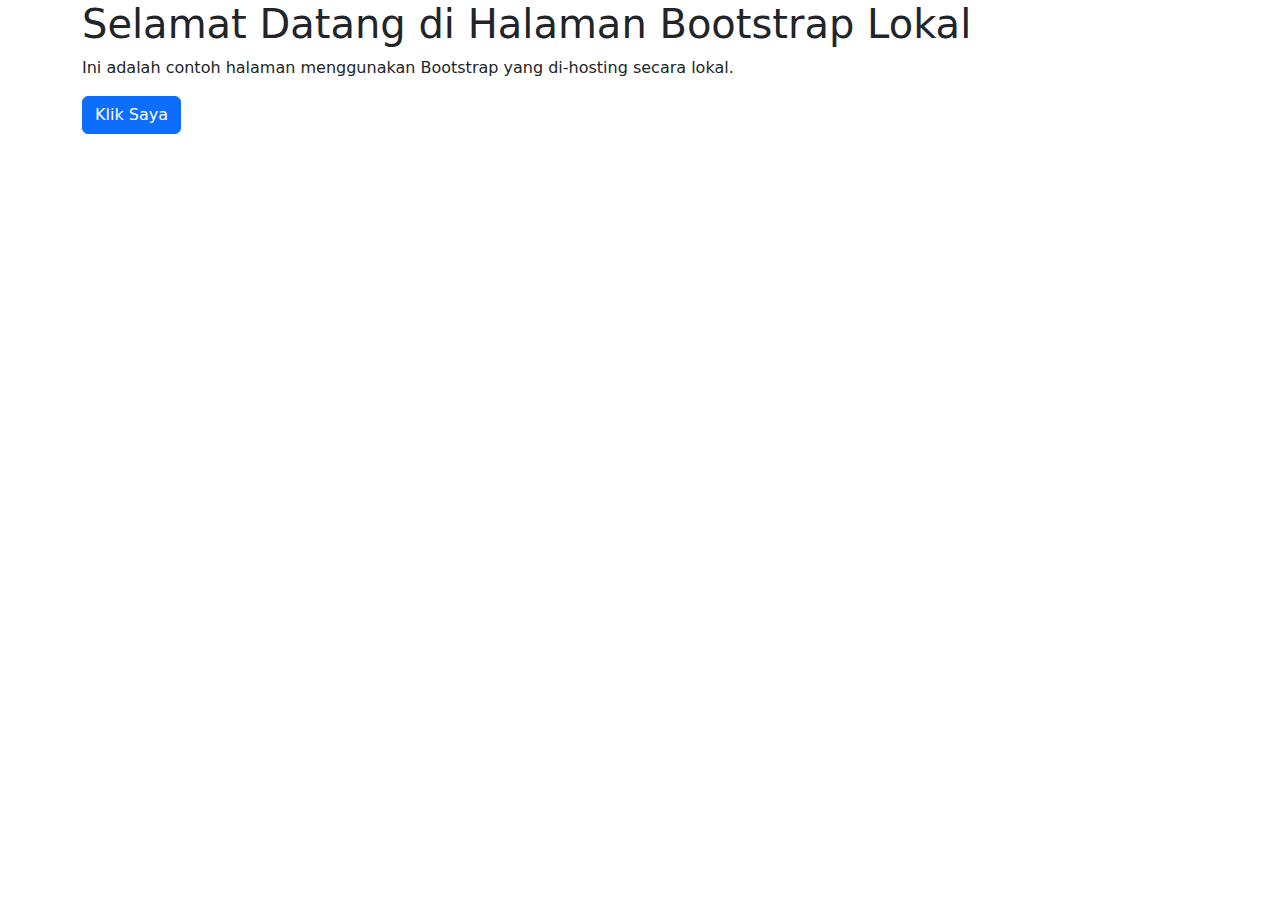
==== tampilan.html @ 7dd2863f "initial commit" ====
<!DOCTYPE html>
<html lang="en">
<head>
    <meta charset="UTF-8">
    <meta name="viewport" content="width=device-width, initial-scale=1.0">
    <title>Halaman Bootstrap Lokal</title>
    <!-- Menyertakan Bootstrap CSS lokal -->
    <link rel="stylesheet" href="assets/css/bootstrap.min.css">
    <!-- Menyertakan file styles.css kustom -->
    <link rel="stylesheet" href="assets/css/styles.css">
</head>
<body>
    <div class="container">
        <h1>Selamat Datang di Halaman Bootstrap Lokal</h1>
        <p>Ini adalah contoh halaman menggunakan Bootstrap yang di-hosting secara lokal.</p>
        <button class="btn btn-primary" id="myButton">Klik Saya</button>
    </div>

    <!-- Menyertakan Bootstrap JS lokal dan dependensi popper.js -->
    <script src="assets/js/bootstrap.min.js"></script>
</body>
</html>
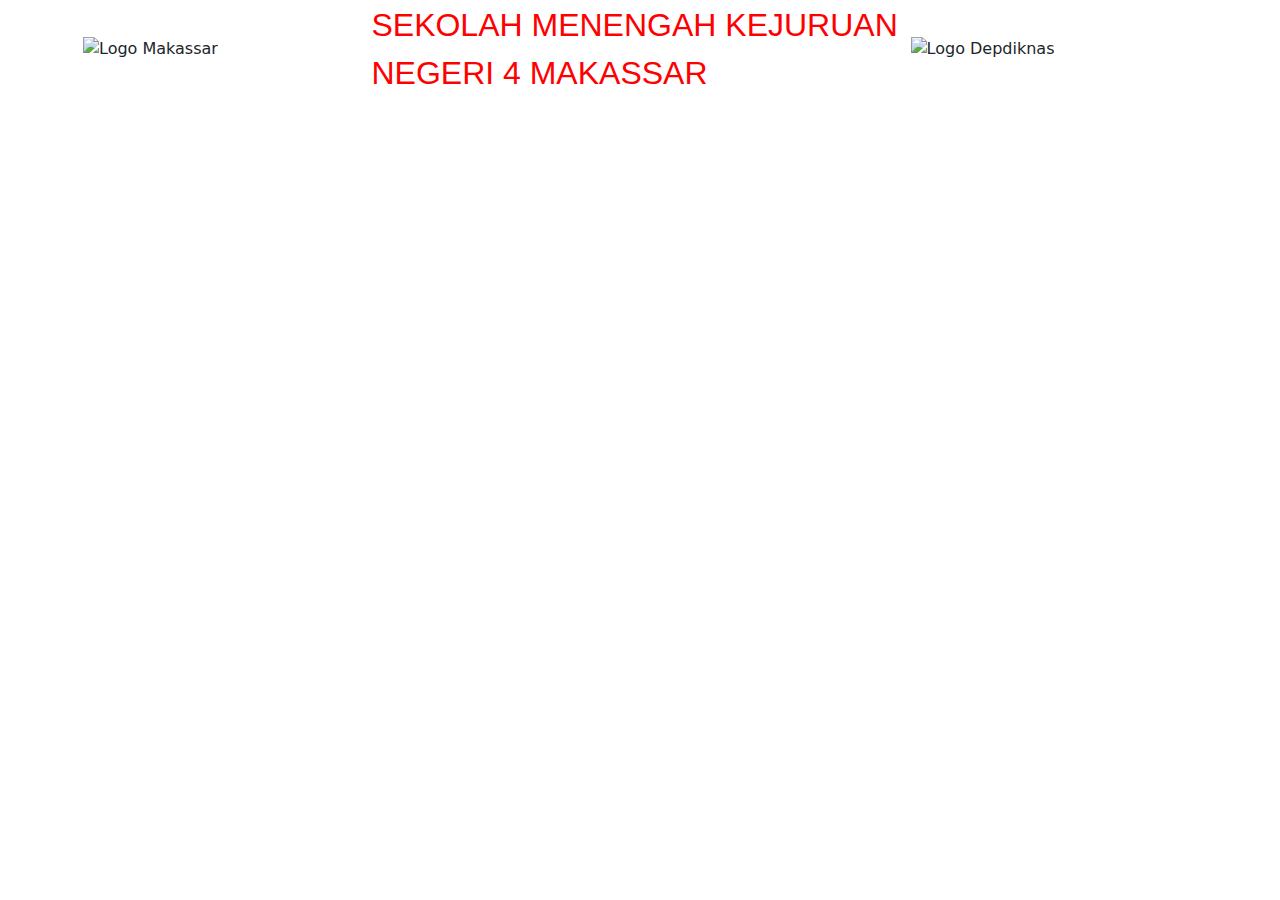
==== commit be515207: "Update" ====
--- a/tampilan.html
+++ b/tampilan.html
@@ -2,7 +2,7 @@
 <html lang="en">
 <head>
     <meta charset="UTF-8">
-    <meta name="viewport" content="width=device-width, initial-scale=1.0">
+    <meta name="viewport" content="width=760 cellpadding=5">
     <title>Halaman Bootstrap Lokal</title>
     <!-- Menyertakan Bootstrap CSS lokal -->
     <link rel="stylesheet" href="assets/css/bootstrap.min.css">
@@ -11,9 +11,13 @@
 </head>
 <body>
     <div class="container">
-        <h1>Selamat Datang di Halaman Bootstrap Lokal</h1>
-        <p>Ini adalah contoh halaman menggunakan Bootstrap yang di-hosting secara lokal.</p>
-        <button class="btn btn-primary" id="myButton">Klik Saya</button>
+        <table>
+            <tr>
+                <td><img src="makassar.gif" alt="Logo Makassar"></td>
+                <td><span class="header-text">SEKOLAH MENENGAH KEJURUAN<br>NEGERI 4 MAKASSAR</span></td>
+                <td><img src="depdiknas.gif" alt="Logo Depdiknas"></td>
+            </tr>
+        </table>
     </div>
 
     <!-- Menyertakan Bootstrap JS lokal dan dependensi popper.js -->
--- a/assets/css/styles.css
+++ b/assets/css/styles.css
@@ -0,0 +1,21 @@
+table {
+    width: 100%;
+    border-collapse: collapse;
+}
+
+td {
+    width: 100px;
+    vertical-align: middle;
+}
+
+td img {
+    width: 100px;
+    height: 100px;
+}
+
+.header-text {
+    text-align: center;
+    color: red;
+    font-family: 'Impact', sans-serif;
+    font-size: 2em; /* Ukuran font sebesar 2em untuk size=+3 */
+}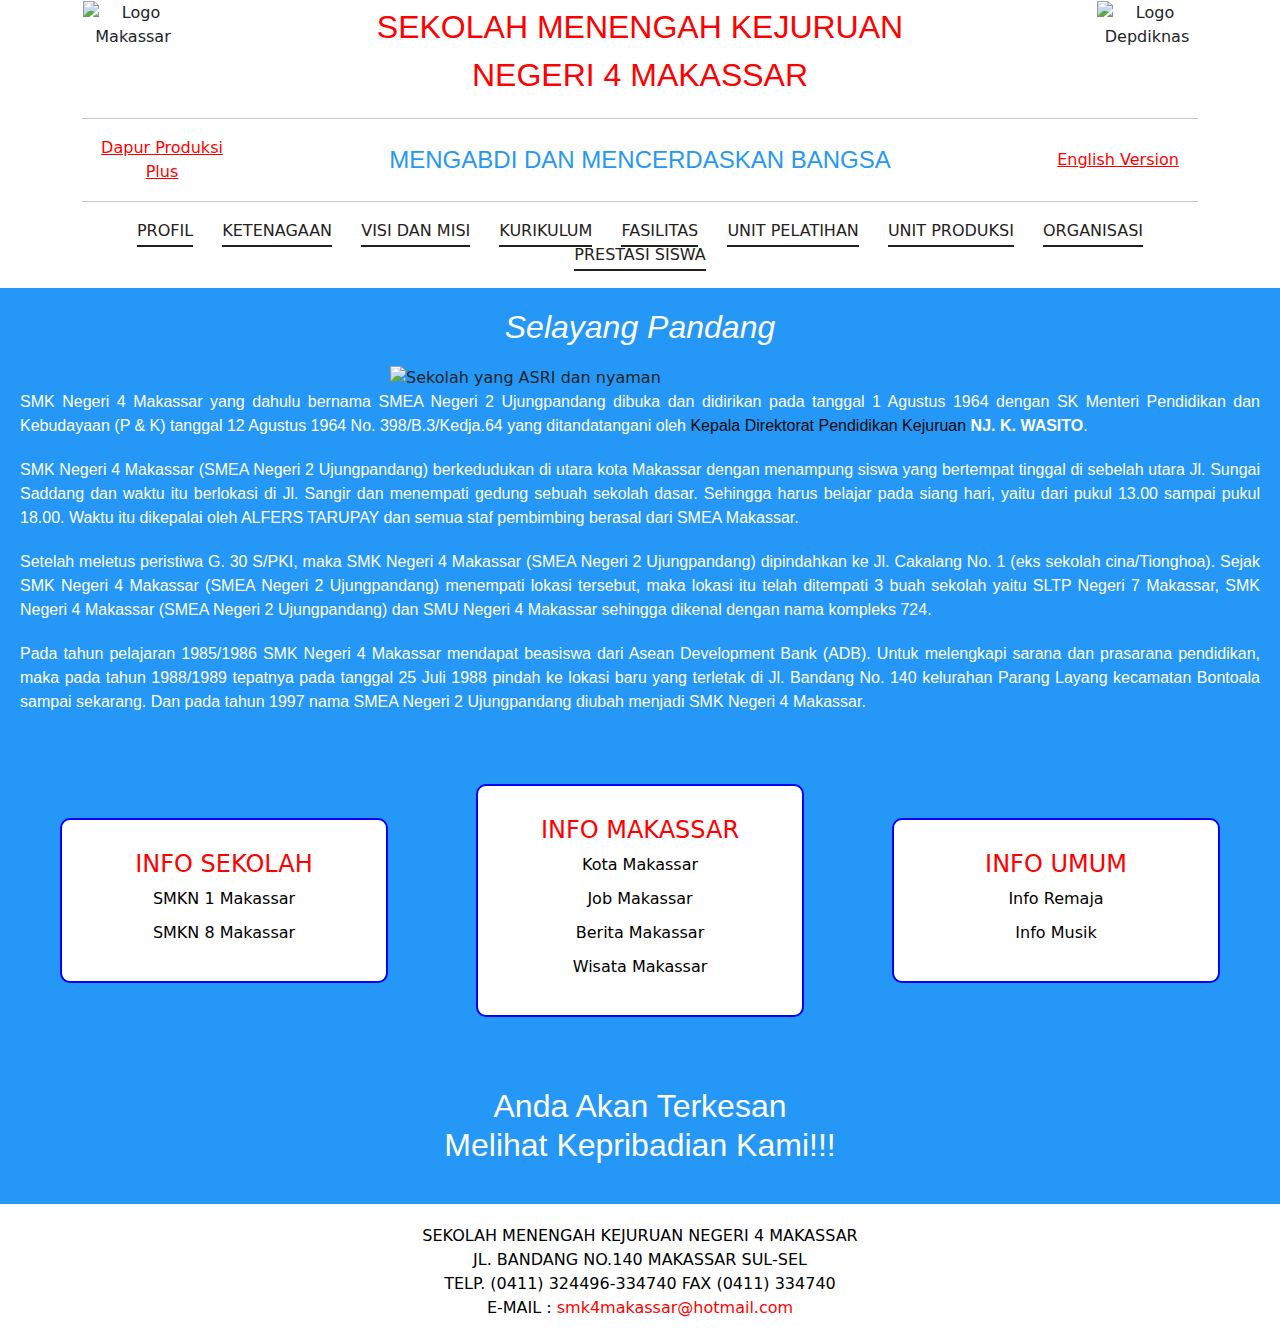
==== commit b8bb652d: "Update" ====
--- a/tampilan.html
+++ b/tampilan.html
@@ -12,15 +12,125 @@
 <body>
     <div class="container">
         <table>
+            <td class="header-container">
+                <img src="https://www.geocities.ws/smk4makassar2001/makassar.gif" alt="Logo Makassar" class="logo">
+                <div class="header-text">
+                    <span>SEKOLAH MENENGAH KEJURUAN</span>
+                    <span>NEGERI 4 MAKASSAR</span>
+                </div>
+                <img src="https://www.geocities.ws/smk4makassar2001/depdiknas.gif" alt="Logo Depdiknas" class="logo">
+            </td>
+        </tr>
+    </table>
+    <table>
+        <tr>
+            <hr></hr>
+            <td width="160">
+                <a href="dapur.html">Dapur Produksi Plus</a>
+            </td>
+            <td class="center">
+                 MENGABDI DAN MENCERDASKAN BANGSA
+            </td>
+            <td width="160">
+                <a href="index-1.html">English Version</a>
+            </td>
+        </tr>
+    </table>
+        <hr></hr>
+    <table width=760>
+        <tr>
+           <td class="menu">
+           <a href=profil.html>PROFIL</a>
+           <a href=ketenagaan.html>KETENAGAAN</a>
+           <a href=visidanmisi.html>VISI DAN MISI</a>
+           <a href=kurikulum.html>KURIKULUM</a>
+           <a href=fasilitas.html>FASILITAS</a>
+           <a href=unitpelatihan.html>UNIT PELATIHAN</a>
+           <a href=unitproduksi.html>UNIT PRODUKSI</a>
+           <a href=organisasi.html>ORGANISASI</a>
+           <a href=prestasi.html>PRESTASI SISWA</a>
+        </td>
+        </tr>
+    </table>
+        
+</div>
+<div class="content">
+    <h1><i>Selayang Pandang</i></h1>
+    <img src="https://www.geocities.ws/smk4makassar2001/gedung.gif" alt="Sekolah yang ASRI dan nyaman">
+    <p>
+        SMK Negeri 4 Makassar yang dahulu bernama SMEA Negeri 2 Ujungpandang dibuka dan didirikan pada tanggal 1 Agustus 1964
+        dengan SK Menteri Pendidikan dan Kebudayaan (P & K) tanggal 12 Agustus 1964 No. 398/B.3/Kedja.64 yang ditandatangani oleh
+        <a href="http://www.dikmenjur.com/">Kepala Direktorat Pendidikan Kejuruan</a><b> NJ. K. WASITO</b>.
+    </p>
+    <p>
+        SMK Negeri 4 Makassar (SMEA Negeri 2 Ujungpandang) berkedudukan di utara kota Makassar dengan menampung siswa yang bertempat tinggal
+        di sebelah utara Jl. Sungai Saddang dan waktu itu berlokasi di Jl. Sangir dan menempati gedung sebuah sekolah dasar. Sehingga harus belajar pada siang hari,
+        yaitu dari pukul 13.00 sampai pukul 18.00. Waktu itu dikepalai oleh ALFERS TARUPAY dan semua staf pembimbing berasal dari SMEA Makassar.
+    </p>
+    <p>
+        Setelah meletus peristiwa G. 30 S/PKI, maka SMK Negeri 4 Makassar (SMEA Negeri 2 Ujungpandang) dipindahkan ke Jl. Cakalang No. 1 (eks sekolah cina/Tionghoa).
+        Sejak SMK Negeri 4 Makassar (SMEA Negeri 2 Ujungpandang) menempati lokasi tersebut, maka lokasi itu telah ditempati 3 buah sekolah yaitu SLTP Negeri 7 Makassar,
+        SMK Negeri 4 Makassar (SMEA Negeri 2 Ujungpandang) dan SMU Negeri 4 Makassar sehingga dikenal dengan nama kompleks 724.
+    </p>
+    <p>
+        Pada tahun pelajaran 1985/1986 SMK Negeri 4 Makassar mendapat beasiswa dari Asean Development Bank (ADB). Untuk melengkapi sarana dan prasarana pendidikan, maka
+        pada tahun 1988/1989 tepatnya pada tanggal 25 Juli 1988 pindah ke lokasi baru yang terletak di Jl. Bandang No. 140 kelurahan Parang Layang kecamatan Bontoala sampai sekarang.
+        Dan pada tahun 1997 nama SMEA Negeri 2 Ujungpandang diubah menjadi SMK Negeri 4 Makassar.
+    </p>
+    </td>
+    </tr>
+    <div class="grid-container">
+        <div class="info-box">
+        <h2>INFO SEKOLAH</h2>
+        <ul>
+          <li><a href="http://www.smk1mks.cjb.net/">SMKN 1 Makassar</a></li>
+          <li><a href="http://www.geocities.com/smkkupg">SMKN 8 Makassar</a></li>
+        </ul>
+      </div>
+    
+      <div class="info-box">
+        <h2>INFO MAKASSAR</h2>
+        <ul>
+          <li><a href="http://www.clickmakassar.com/">Kota Makassar</a></li>
+          <li><a href="http://www.jobmakassar.cjb.net/">Job Makassar</a></li>
+          <li><a href="http://www.fajar.co.id/">Berita Makassar</a></li>
+          <li><a href="http://www.wisatamakassar.cjb.net/">Wisata Makassar</a></li>
+        </ul>
+      </div>
+        
+      <div class="info-box">
+        <h2>INFO UMUM</h2>
+        <ul>
+          <li><a href="http://www.anekayess.net/">Info Remaja</a></li>
+          <li><a href="http://www.tembang.com/">Info Musik</a></li>
+        </ul>
+      </div>
+    </div>
+    </body>
+    <tr>
+        <td class="centered-text">
+            <h1>Anda Akan Terkesan<br>
+                Melihat Kepribadian Kami!!!<br>
+        </td>
+    </tr>
+    </div>
+    <footer>
+        <table>
             <tr>
-                <td><img src="makassar.gif" alt="Logo Makassar"></td>
-                <td><span class="header-text">SEKOLAH MENENGAH KEJURUAN<br>NEGERI 4 MAKASSAR</span></td>
-                <td><img src="depdiknas.gif" alt="Logo Depdiknas"></td>
+                </td>
+                    SEKOLAH MENENGAH KEJURUAN NEGERI 4 MAKASSAR<br>
+                    JL. BANDANG NO.140 MAKASSAR SUL-SEL<br>
+                    TELP. (0411) 324496-334740 FAX (0411) 334740<br>
+                    E-MAIL : <a href="/cdn-cgi/l/email-protection#c3b0aea8f7aea2a8a2b0b0a2b183abacb7aea2aaafeda0acae"><span class="__cf_email__" data-cfemail="87f4eaecb3eae6ece6f4f4e6f5c7efe8f3eae6eeeba9e4e8ea">smk4makassar@hotmail.com</span></font></td>
+                    </tr>
+                </td>
             </tr>
         </table>
-    </div>
+    </footer>
+    
 
-    <!-- Menyertakan Bootstrap JS lokal dan dependensi popper.js -->
-    <script src="assets/js/bootstrap.min.js"></script>
+
+<!-- Menyertakan Bootstrap JS lokal dan dependensi popper.js -->
+<script src="assets/js/bootstrap.min.js"></script>
 </body>
 </html>
--- a/assets/css/styles.css
+++ b/assets/css/styles.css
@@ -1,21 +1,168 @@
 table {
     width: 100%;
-    border-collapse: collapse;
+    table-layout: fixed;
 }
 
 td {
-    width: 100px;
+    text-align: center;
     vertical-align: middle;
 }
 
-td img {
+.header-container {
+    display: flex;
+    align-items: center;
+    justify-content: space-between;
+    width: 100%;
+}
+
+.header-text {
+    color: red;
+    font-family: 'Impact', sans-serif;
+    font-size: 2em;
+    text-align: center;
+    flex-grow: 1;
+}
+
+.header-text span {
+    display: block;
+}
+.logo {
     width: 100px;
     height: 100px;
 }
+.table {
+    margin-top: 20px; /* Jarak antara tabel pertama dan konten berikutnya */
+}
 
-.header-text {
+.left, .right {
+    color: red;
+    font-family: 'Tahoma', sans-serif;
+    font-size: 0.875em;
+}
+
+.center {
+    color: #2597f7;
+    font-family: 'Tahoma', sans-serif;
+    font-size: 1.5em;
+}
+
+a {
+    text-decoration: center;
+    color: red;
+}
+td {
     text-align: center;
+}
+
+.menu a {
+    color: rgb(36, 33, 33); /* Mengganti red(36, 33, 33) dengan rgb(36, 33, 33) */
+    text-decoration: none; /* Menghilangkan garis bawah default dari tautan */
+    margin: 0 12px;/* Menambahkan margin kiri dan kanan untuk jarak antar tautan */
+    border-bottom: 2px solid rgb(36, 33, 33); /* Menambahkan garis bawah dengan warna default */
+    padding-bottom: 5px; /* Menambahkan padding bawah agar garis bawah tidak terlalu dekat dengan teks */
+}
+.content {
+    background-color: #2597f7; /* Warna latar belakang untuk kontainer */
+    margin-top: 20px; /* Menambahkan margin atas */
+    padding: 20px; /* Memperbarui padding jika diperlukan */
+}
+.content h1 {
+    font-family: Impact, sans-serif;
+    color: rgb(255, 255, 255);
+    font-size: 2em;
+    text-align: center;
+    margin-bottom: 20px;
+    background-color: #2597f7; /* Warna latar belakang untuk kontainer */
+}
+
+.content p {
+    font-size: 1em;
+    text-align: justify;
+    margin-bottom: 20px;
+    color: rgb(255, 255, 255);
+    font-family: Arial, Helvetica, sans-serif;
+}
+
+.content a {
+    color: rgb(11, 11, 11);
+    text-decoration: none;
+}
+
+.content a:hover {
+    text-decoration: underline;
+}
+
+.content img {
+    display: block;
+    margin: 0 auto;
+    width: 500px;
+    height: auto;
+}
+.grid-container {
+    display: flex;
+    flex-wrap: wrap;
+    justify-content: space-between;
+    padding: 40px 40px; 
+    align-items: center;
+    margin-top: 30px;
+    flex-direction: row;
+  }
+  
+  .info-box {
+    width: calc(30% - 20px); /* 33.33% untuk setiap box dan dikurangi 20px gap */
+    background-color: rgb(255, 255, 255);
     color: red;
-    font-family: 'Impact', sans-serif;
-    font-size: 2em; /* Ukuran font sebesar 2em untuk size=+3 */
+    text-align: center;
+    padding: 20px;
+    border-radius: 10px;
+    margin-bottom: 30px; /* Tambahkan margin bottom untuk memberi jarak antara box */
+    border: 2px solid blue;
+  }
+  
+  .info-box h2 {
+    margin-top: 10px;
+    font-size: 1.5em;
+  }
+  
+  .info-box ul {
+    list-style-type: none;
+    padding: 0;
+  }
+  
+  .info-box ul li {
+    margin-bottom: 10px;
+  }
+  
+  .info-box ul li a {
+    color: #000000;
+    text-decoration: none;
+    font-size: 1em;
+  }
+  
+  .info-box ul li a:hover {
+    text-decoration: underline;
+  }
+  footer {
+    background-color: #ffffff;
+    padding: 20px;
+    text-align: center;
+    color: rgb(0, 0, 0);
+}
+
+footer a {
+    color: red;
+    text-decoration: none;
+}
+
+footer a:hover {
+    text-decoration: underline;
+}
+.centered-text {
+    display: flex;
+    justify-content: center; /* Horizontal alignment */
+    align-items: center; /* Vertical alignment */
+    text-align: center; /* Center-align the text within the cell */
+    height: 50%; /* Ensure the td takes the full height of the parent row */
+    color: white; /* Optional: Text color for better visibility */
+    font-family:  'Arial Narrow',sans-serif;
 }